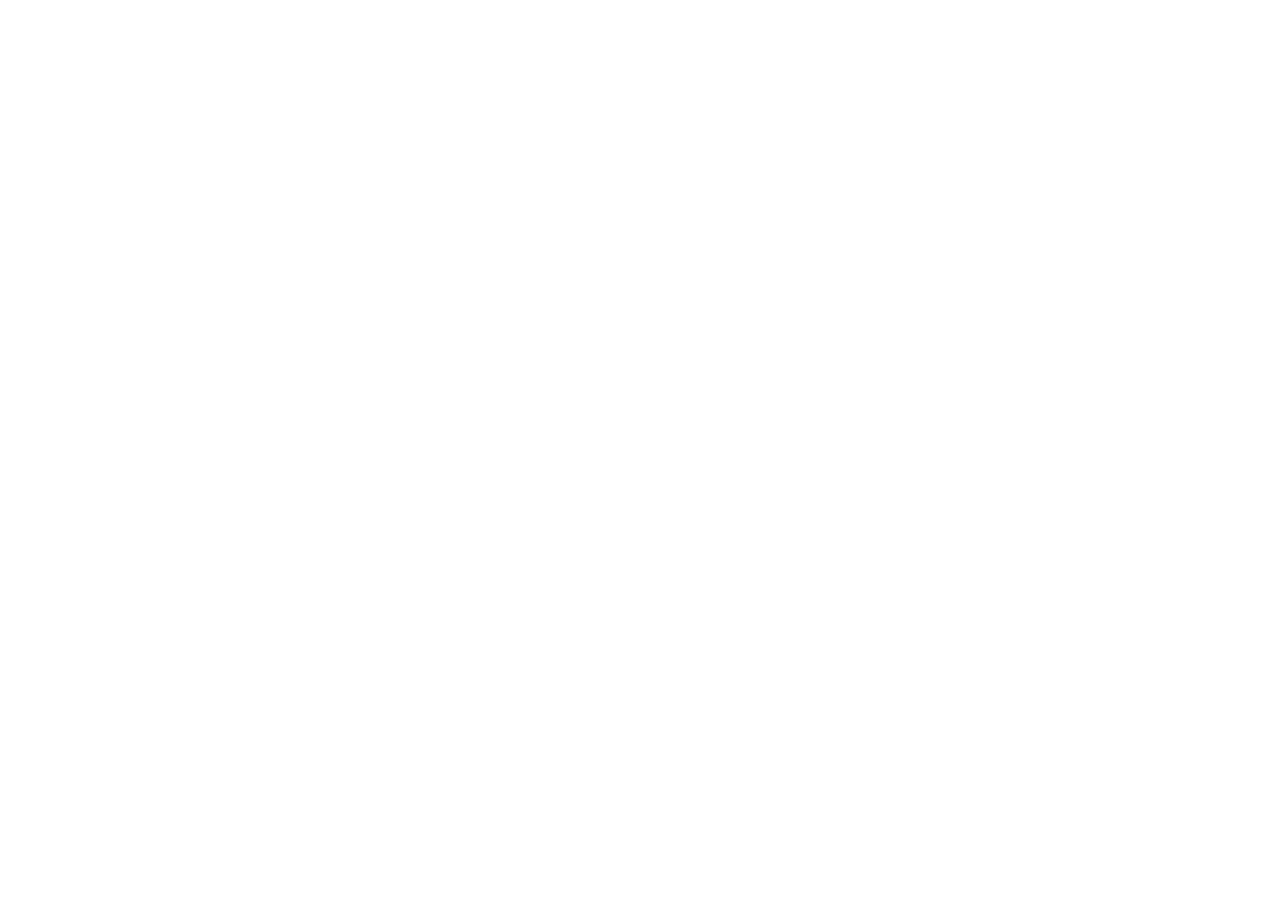
==== index.html @ fbe4f482 "initial commit" ====
<!DOCTYPE html>
<html lang="en">
<head>
  <meta charset="UTF-8">
  <meta http-equiv="X-UA-Compatible" content="IE=edge">
  <meta name="viewport" content="width=device-width, initial-scale=1.0">
  <link rel="stylesheet" href="style.css">
  <link rel="preconnect" href="https://fonts.googleapis.com">
  <link rel="preconnect" href="https://fonts.gstatic.com" crossorigin>
  <link href="https://fonts.googleapis.com/css2?family=Poppins:wght@200;300;500;600;700&display=swap" rel="stylesheet">
  <link rel="stylesheet" href="https://cdnjs.cloudflare.com/ajax/libs/font-awesome/4.7.0/css/font-awesome.min.css">
  <title>Document</title>
</head>
<body>

</body>
</html>
---- style.css ----
* {
  box-sizing: border-box;
}
body {
  font-family: 'Poppins', sans-serif;
  margin: 0;
  padding: 0;
}
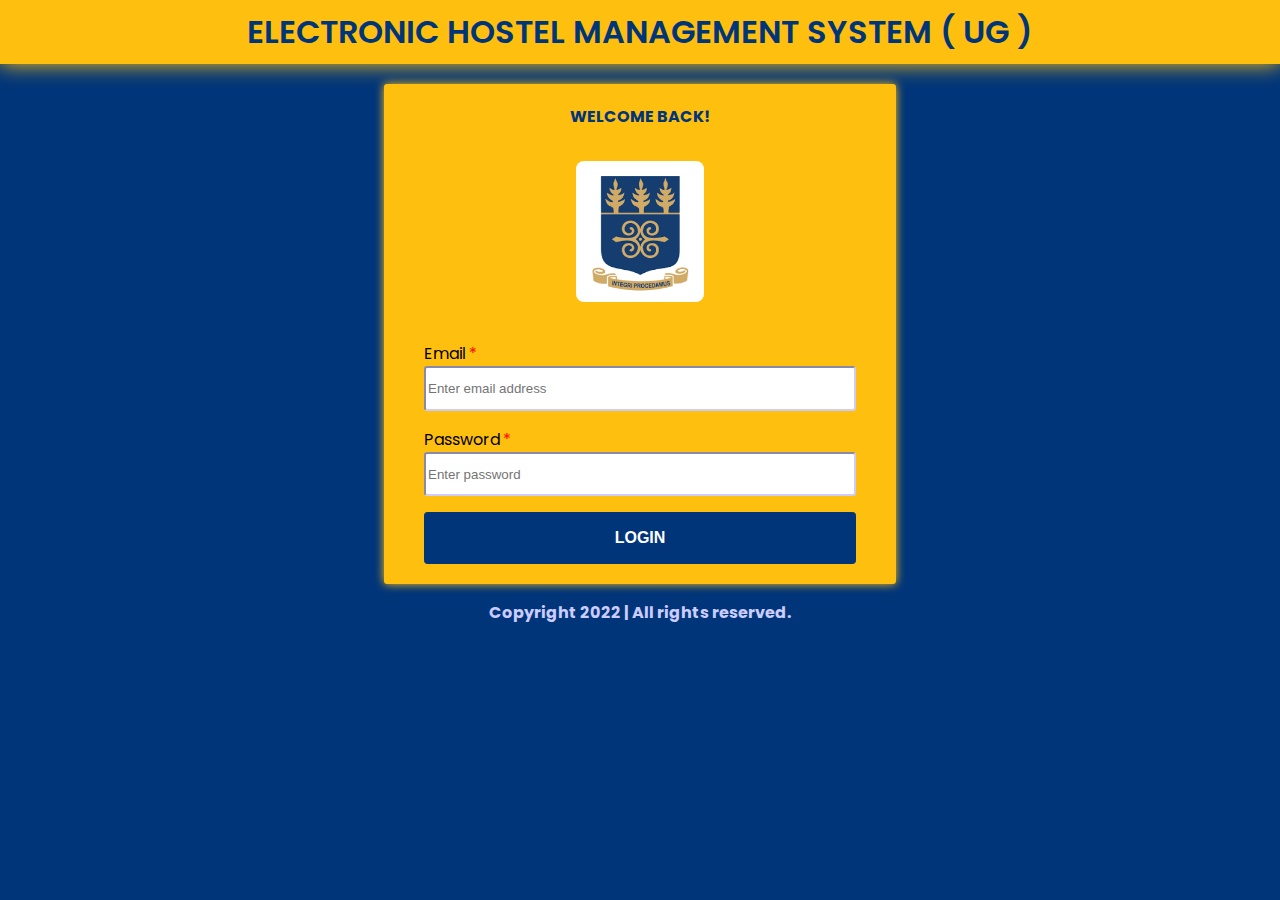
==== commit 5eceeb0a: "login page created" ====
--- a/index.html
+++ b/index.html
@@ -12,6 +12,32 @@
   <title>Document</title>
 </head>
 <body>
-
+  <div class="background">
+      <div class="header-text">ELECTRONIC HOSTEL MANAGEMENT SYSTEM ( UG )</div>
+      <div class="content">
+        <div class="sub-content">
+          <div class="welcome">WELCOME BACK!</div>
+          <div class="account-logo">
+            <img src="./assets/images/download.png" alt="">
+          </div>
+          <form action="">
+            <label for="email">Email</label>
+            <div>
+              <input type="email" placeholder="Enter email address" class="email-input">
+            </div>
+            <label for="oassword">Password</label>
+            <div>
+              <input type="password" placeholder="Enter password" class="password-input">
+            </div>
+            <div class="login-container">
+              <button class="login-btn">LOGIN</button>
+            </div>
+          </form>
+        </div>
+      </div>
+  </div>
+  <div class="designer">
+    Copyright 2022 | All rights reserved.
+  </div>
 </body>
 </html>--- a/style.css
+++ b/style.css
@@ -8,4 +8,101 @@
   font-family: 'Poppins', sans-serif;
   margin: 0;
   padding: 0;
+  background-color: #00357A;
 }
+
+.header-text {
+  text-align: center;
+  padding-block: .5rem;
+  font-size: 2rem;
+  font-weight: 600;
+  color: #00357A;
+  background-color: #FFBF0F;
+  text-shadow: transparent;
+  -webkit-box-shadow: 0 0 20px #FFBF0F;
+  box-shadow: 0 0 20px #FFBF0F;
+}
+.welcome, .account-logo{
+  text-align: center;
+  color: #00357A;
+  font-weight: 700;
+}
+.content {
+  display: flex;
+  justify-content: center;
+  width: 100%;
+
+}
+.background-img{
+  width: 100%;
+
+}
+.sub-content {
+  display: flex;
+  flex-direction: column;
+  align-items: center;
+  gap: 2rem;
+  -webkit-box-shadow: 0 0 10px #FFBF0F;
+        box-shadow: 0 0 10px #FFBF0F;
+ padding-inline: 2.5rem;
+ padding-block: 1.25rem;
+ background-color: #FFBF0F;
+ margin-top: 1.25rem;
+ border-radius: .2rem;
+ width: 40%;
+}
+.sub-content > *{
+  width: 100%;
+}
+.account-logo img {
+  width: 8rem;
+  border-radius: .5rem;
+}
+.login-container {
+  margin-top: 1rem;
+}
+.login-btn {
+  width: 100%;
+  padding-block: 1rem;
+  border: 1px solid #00357A;
+  background-color: #00357A;
+  color: #ffffff;
+  font-weight: 700;
+  border-radius: .2rem;
+  font-size: 1rem;
+}
+.email-input, .password-input {
+  padding-block: .8rem;
+  width: 100%;
+  border-radius: .2rem;
+  border-color: #CBCCFF;
+}
+.email-input {
+  margin-bottom: 1rem;
+}
+label::after {
+  content: "*";
+  color: red;
+  padding-inline: .2rem;
+}
+
+@media (max-width: 1000px) and (min-width:200px) {
+  .header-text {
+    font-size: 1.2rem;
+  }
+  .sub-content {
+    width: 80%;
+    margin-top: 2.5rem;
+  }
+  .account-logo img {
+    width: 5rem;
+  }
+}
+.designer {
+  text-align: center;
+  margin-top: 1rem;
+  color: #CBCCFF;
+  font-weight: 700;
+}
+
+
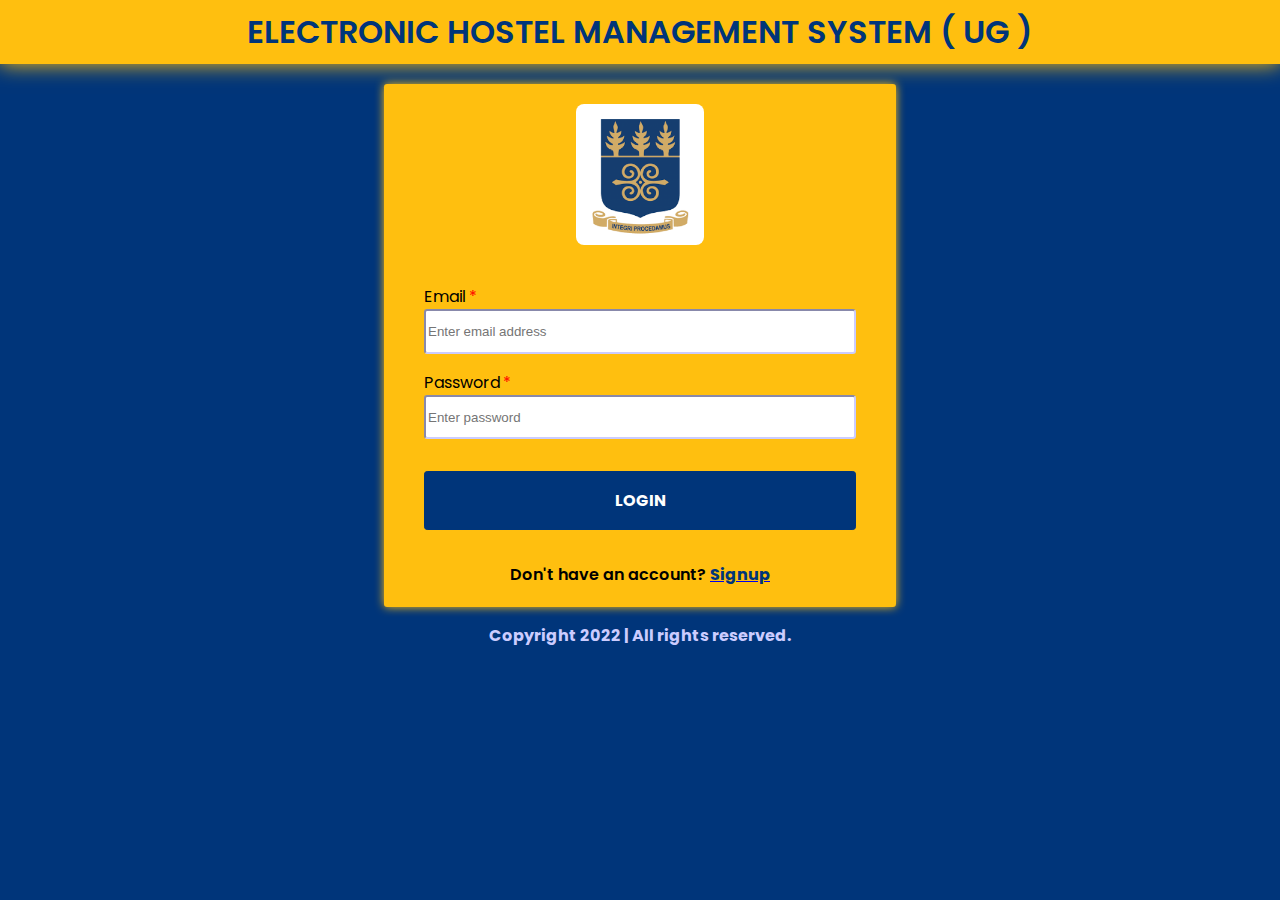
==== commit cca238ac: "whatever" ====
--- a/index.html
+++ b/index.html
@@ -9,35 +9,37 @@
   <link rel="preconnect" href="https://fonts.gstatic.com" crossorigin>
   <link href="https://fonts.googleapis.com/css2?family=Poppins:wght@200;300;500;600;700&display=swap" rel="stylesheet">
   <link rel="stylesheet" href="https://cdnjs.cloudflare.com/ajax/libs/font-awesome/4.7.0/css/font-awesome.min.css">
-  <title>Document</title>
+  <title>UG HOSTEL MANAGEMENT SYSTEM</title>
 </head>
 <body>
   <div class="background">
       <div class="header-text">ELECTRONIC HOSTEL MANAGEMENT SYSTEM ( UG )</div>
       <div class="content">
         <div class="sub-content">
-          <div class="welcome">WELCOME BACK!</div>
+          <!-- <div class="welcome">WELCOME BACK!</div> -->
           <div class="account-logo">
             <img src="./assets/images/download.png" alt="">
           </div>
-          <form action="">
+          <form action="./dashboard/dashboard.html" onsubmit="return validateForm()" method="post name="loginForm">
             <label for="email">Email</label>
             <div>
-              <input type="email" placeholder="Enter email address" class="email-input">
+              <input type="email" placeholder="Enter email address" class="email-input" name="email">
             </div>
             <label for="oassword">Password</label>
             <div>
-              <input type="password" placeholder="Enter password" class="password-input">
+              <input type="password" placeholder="Enter password" class="password-input" name="password">
             </div>
             <div class="login-container">
               <button class="login-btn">LOGIN</button>
             </div>
           </form>
+          <div class="prompt">Don't have an account? <a href="./signuppage/signup.html"><span> Signup</span></a></div>
         </div>
       </div>
   </div>
   <div class="designer">
     Copyright 2022 | All rights reserved.
   </div>
+  <script src="./scripts.js"></script>
 </body>
 </html>--- a/style.css
+++ b/style.css
@@ -70,6 +70,14 @@
   font-weight: 700;
   border-radius: .2rem;
   font-size: 1rem;
+  font-family: 'Poppins', sans-serif;
+  
+}
+.login-btn:hover {
+  -webkit-box-shadow: 0 0 10px #00357A;
+  box-shadow: 0 0 10px #00357A;
+  transition: 200ms ease-out;
+  cursor: pointer;
 }
 .email-input, .password-input {
   padding-block: .8rem;
@@ -77,7 +85,8 @@
   border-radius: .2rem;
   border-color: #CBCCFF;
 }
-.email-input {
+
+.email-input,.password-input {
   margin-bottom: 1rem;
 }
 label::after {
@@ -98,6 +107,14 @@
     width: 5rem;
   }
 }
+.prompt {
+  text-align: center;
+  font-weight: 600;
+}
+.prompt span {
+  color: #00357A;
+  font-weight: 700;
+}
 .designer {
   text-align: center;
   margin-top: 1rem;
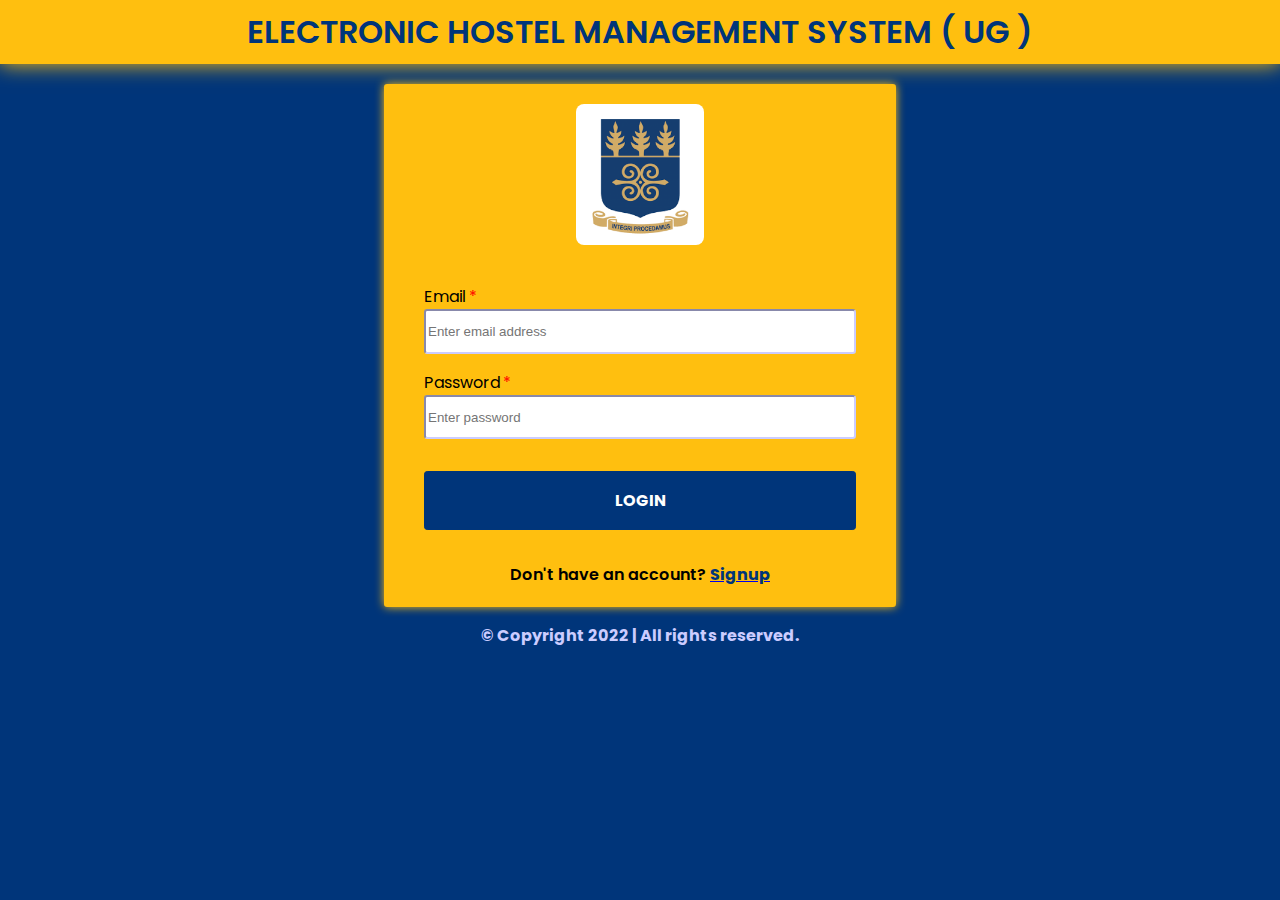
==== commit 42b946bb: "updated records" ====
--- a/index.html
+++ b/index.html
@@ -23,11 +23,11 @@
           <form action="./dashboard/dashboard.html" onsubmit="return validateForm()" method="post name="loginForm">
             <label for="email">Email</label>
             <div>
-              <input type="email" placeholder="Enter email address" class="email-input" name="email">
+              <input type="email" placeholder="Enter email address" class="email-input" name="email" required>
             </div>
             <label for="oassword">Password</label>
             <div>
-              <input type="password" placeholder="Enter password" class="password-input" name="password">
+              <input type="password" placeholder="Enter password" class="password-input" name="password" required>
             </div>
             <div class="login-container">
               <button class="login-btn">LOGIN</button>
@@ -38,7 +38,7 @@
       </div>
   </div>
   <div class="designer">
-    Copyright 2022 | All rights reserved.
+    &#169;  Copyright 2022 | All rights reserved.
   </div>
   <script src="./scripts.js"></script>
 </body>
--- a/style.css
+++ b/style.css
@@ -1,5 +1,3 @@
-
-
 
 * {
   box-sizing: border-box;
